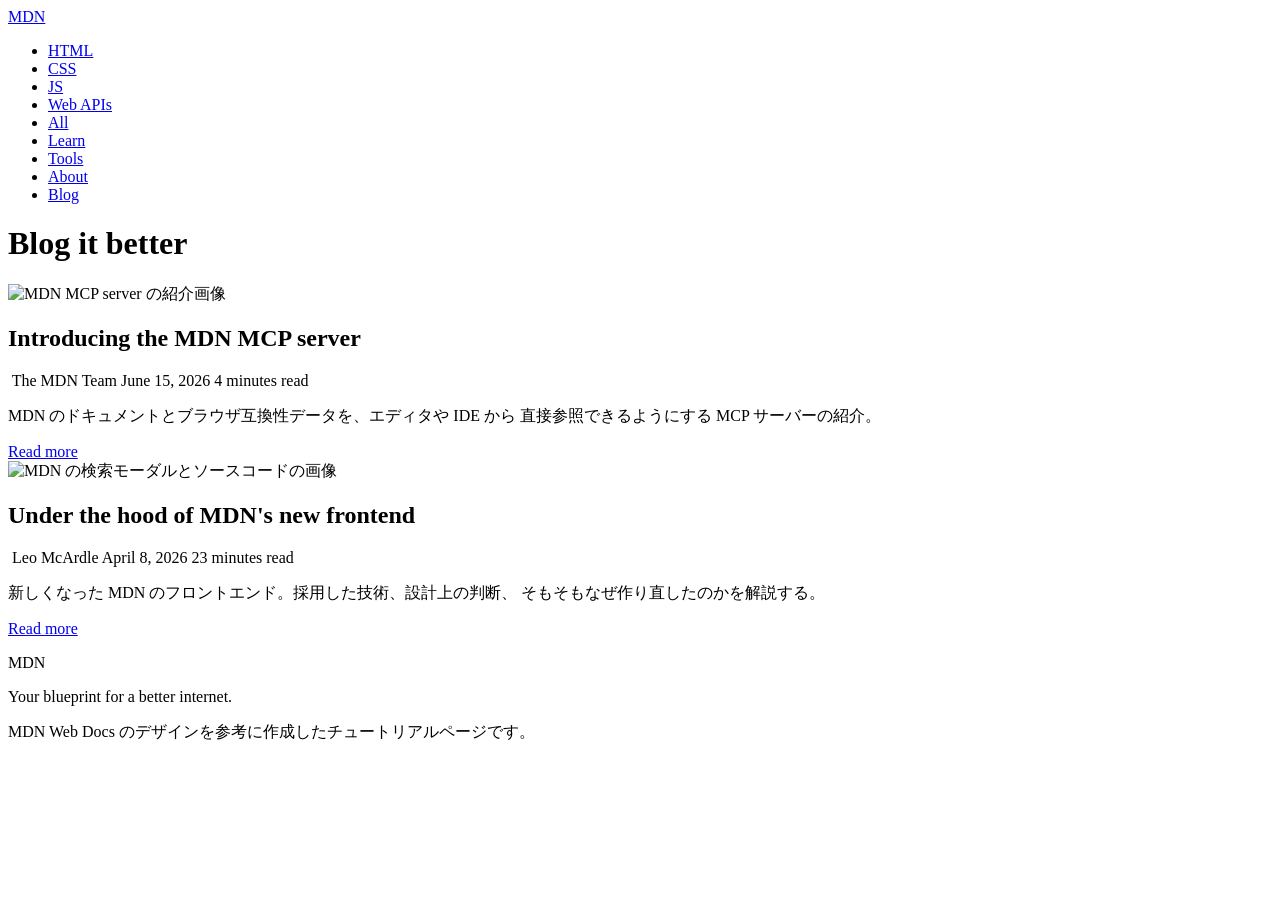
==== step1/index.html @ d564190a "first commit" ====
<!DOCTYPE html>
<html lang="ja">
  <head>
    <meta charset="UTF-8" />
    <meta name="viewport" content="width=device-width, initial-scale=1.0" />
    <title>MDN Blog</title>
  </head>

  <body>
    <!-- ============ ヘッダー ============ -->
    <header class="site-header">
      <div class="container header-inner">
        <a class="logo" href="#">MDN</a>

        <nav class="global-nav" aria-label="メインメニュー">
          <ul class="nav-list">
            <li><a href="#">HTML</a></li>
            <li><a href="#">CSS</a></li>
            <li><a href="#">JS</a></li>
            <li><a href="#">Web APIs</a></li>
            <li><a href="#">All</a></li>
            <li><a href="#">Learn</a></li>
            <li><a href="#">Tools</a></li>
            <li><a href="#">About</a></li>
            <li><a class="is-current" href="#">Blog</a></li>
          </ul>
        </nav>
      </div>
    </header>

    <!-- ============ メイン ============ -->
    <main class="container">
      <h1 class="page-title">Blog it better</h1>

      <!-- ---- 記事一覧 ---- -->
      <div class="post-list">
        <article class="post">
          <img
            class="post-image"
            src="https://developer.mozilla.org/en-US/blog/introducing-mdn-mcp-server/featured.png"
            alt="MDN MCP server の紹介画像"
          />
          <div class="post-body">
            <h2 class="post-title">Introducing the MDN MCP server</h2>
            <p class="post-meta">
              <img
                class="avatar"
                src="https://developer.mozilla.org/en-US/blog/author/mdn-team/avatar.svg"
                alt=""
              />
              <span class="author">The MDN Team</span>
              <time datetime="2026-06-15">June 15, 2026</time>
              <span class="readtime">4 minutes read</span>
            </p>
            <p class="post-summary">
              MDN のドキュメントとブラウザ互換性データを、エディタや IDE から
              直接参照できるようにする MCP サーバーの紹介。
            </p>
            <a class="read-more" href="#">Read more</a>
          </div>
        </article>

        <article class="post">
          <img
            class="post-image"
            src="https://developer.mozilla.org/en-US/blog/mdn-front-end-deep-dive/featured.png"
            alt="MDN の検索モーダルとソースコードの画像"
          />
          <div class="post-body">
            <h2 class="post-title">Under the hood of MDN's new frontend</h2>
            <p class="post-meta">
              <img
                class="avatar"
                src="https://developer.mozilla.org/en-US/blog/author/leo-mcardle/avatar.jpg"
                alt=""
              />
              <span class="author">Leo McArdle</span>
              <time datetime="2026-04-08">April 8, 2026</time>
              <span class="readtime">23 minutes read</span>
            </p>
            <p class="post-summary">
              新しくなった MDN のフロントエンド。採用した技術、設計上の判断、
              そもそもなぜ作り直したのかを解説する。
            </p>
            <a class="read-more" href="#">Read more</a>
          </div>
        </article>
      </div>
    </main>

    <!-- ============ フッター ============ -->
    <footer class="site-footer">
      <div class="container footer-inner">
        <div class="footer-brand">
          <p class="footer-logo">MDN</p>
          <p class="footer-tagline">Your blueprint for a better internet.</p>
        </div>
      </div>

      <p class="copyright">
        MDN Web Docs のデザインを参考に作成したチュートリアルページです。
      </p>
    </footer>
  </body>
</html>
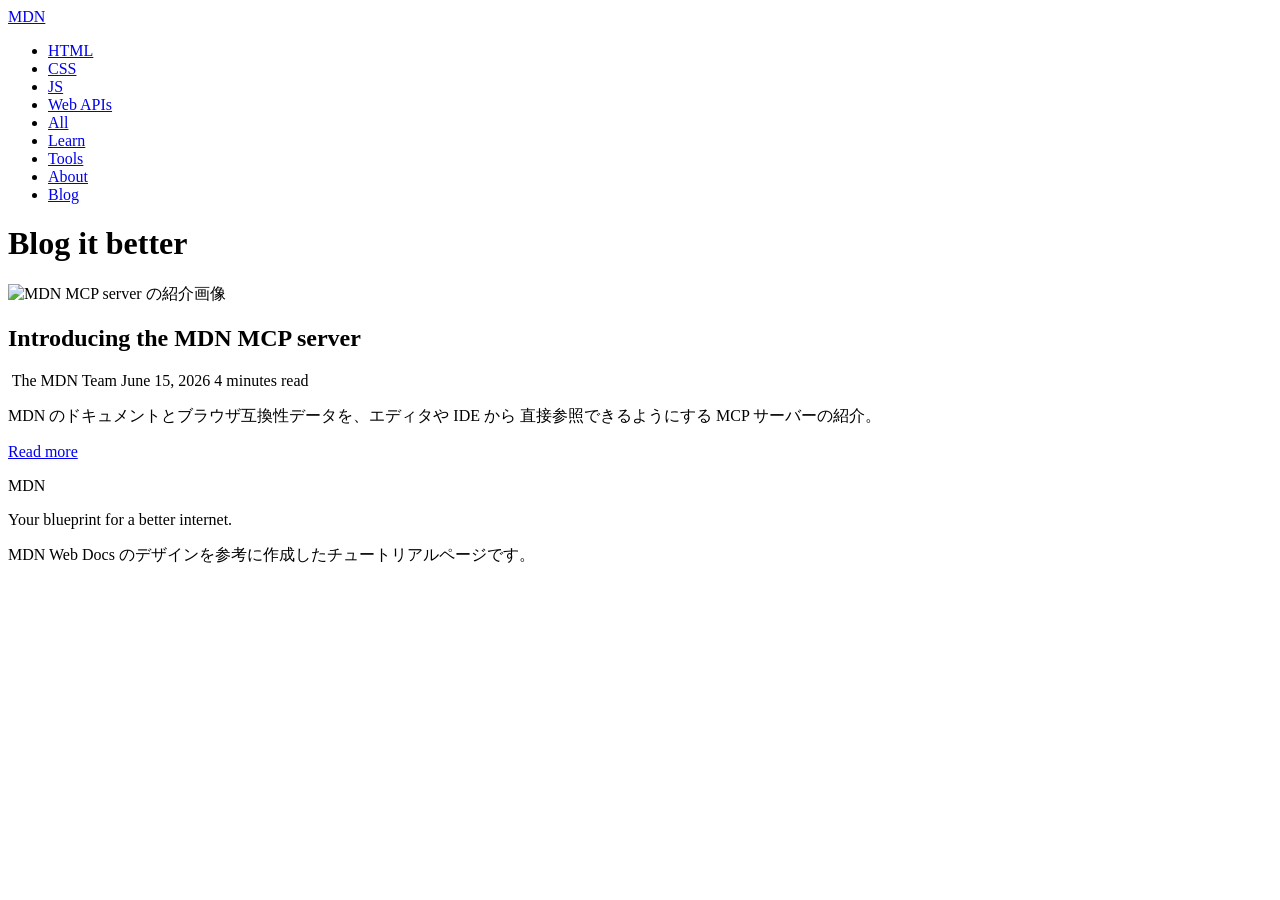
==== commit 15da3b04: "v2" ====
--- a/step1/index.html
+++ b/step1/index.html
@@ -8,12 +8,10 @@
 
   <body>
     <!-- ============ ヘッダー ============ -->
-    <header class="site-header">
-      <div class="container header-inner">
-        <a class="logo" href="#">MDN</a>
-
-        <nav class="global-nav" aria-label="メインメニュー">
-          <ul class="nav-list">
+    <header>
+        <a href="#">MDN</a>
+        <nav aria-label="メインメニュー">
+          <ul>
             <li><a href="#">HTML</a></li>
             <li><a href="#">CSS</a></li>
             <li><a href="#">JS</a></li>
@@ -22,82 +20,44 @@
             <li><a href="#">Learn</a></li>
             <li><a href="#">Tools</a></li>
             <li><a href="#">About</a></li>
-            <li><a class="is-current" href="#">Blog</a></li>
+            <li><a href="#">Blog</a></li>
           </ul>
         </nav>
-      </div>
     </header>
 
-    <!-- ============ メイン ============ -->
-    <main class="container">
-      <h1 class="page-title">Blog it better</h1>
+    <!-- ============ メイン･コンテンツ ============ -->
+    <main>
+      <h1>Blog it better</h1>
 
       <!-- ---- 記事一覧 ---- -->
-      <div class="post-list">
-        <article class="post">
+      <article>
+        <img
+          src="https://developer.mozilla.org/en-US/blog/introducing-mdn-mcp-server/featured.png"
+          alt="MDN MCP server の紹介画像"
+        />
+        <h2>Introducing the MDN MCP server</h2>
+        <p>
           <img
-            class="post-image"
-            src="https://developer.mozilla.org/en-US/blog/introducing-mdn-mcp-server/featured.png"
-            alt="MDN MCP server の紹介画像"
+            src="https://developer.mozilla.org/en-US/blog/author/mdn-team/avatar.svg"
+            alt=""
           />
-          <div class="post-body">
-            <h2 class="post-title">Introducing the MDN MCP server</h2>
-            <p class="post-meta">
-              <img
-                class="avatar"
-                src="https://developer.mozilla.org/en-US/blog/author/mdn-team/avatar.svg"
-                alt=""
-              />
-              <span class="author">The MDN Team</span>
-              <time datetime="2026-06-15">June 15, 2026</time>
-              <span class="readtime">4 minutes read</span>
-            </p>
-            <p class="post-summary">
-              MDN のドキュメントとブラウザ互換性データを、エディタや IDE から
-              直接参照できるようにする MCP サーバーの紹介。
-            </p>
-            <a class="read-more" href="#">Read more</a>
-          </div>
-        </article>
-
-        <article class="post">
-          <img
-            class="post-image"
-            src="https://developer.mozilla.org/en-US/blog/mdn-front-end-deep-dive/featured.png"
-            alt="MDN の検索モーダルとソースコードの画像"
-          />
-          <div class="post-body">
-            <h2 class="post-title">Under the hood of MDN's new frontend</h2>
-            <p class="post-meta">
-              <img
-                class="avatar"
-                src="https://developer.mozilla.org/en-US/blog/author/leo-mcardle/avatar.jpg"
-                alt=""
-              />
-              <span class="author">Leo McArdle</span>
-              <time datetime="2026-04-08">April 8, 2026</time>
-              <span class="readtime">23 minutes read</span>
-            </p>
-            <p class="post-summary">
-              新しくなった MDN のフロントエンド。採用した技術、設計上の判断、
-              そもそもなぜ作り直したのかを解説する。
-            </p>
-            <a class="read-more" href="#">Read more</a>
-          </div>
-        </article>
-      </div>
+          <span>The MDN Team</span>
+          <time datetime="2026-06-15">June 15, 2026</time>
+          <span>4 minutes read</span>
+        </p>
+        <p>
+          MDN のドキュメントとブラウザ互換性データを、エディタや IDE から
+          直接参照できるようにする MCP サーバーの紹介。
+        </p>
+        <a href="#">Read more</a>
+      </article>
     </main>
 
     <!-- ============ フッター ============ -->
-    <footer class="site-footer">
-      <div class="container footer-inner">
-        <div class="footer-brand">
-          <p class="footer-logo">MDN</p>
-          <p class="footer-tagline">Your blueprint for a better internet.</p>
-        </div>
-      </div>
-
-      <p class="copyright">
+    <footer>
+      <p>MDN</p>
+      <p>Your blueprint for a better internet.</p>
+      <p>
         MDN Web Docs のデザインを参考に作成したチュートリアルページです。
       </p>
     </footer>
